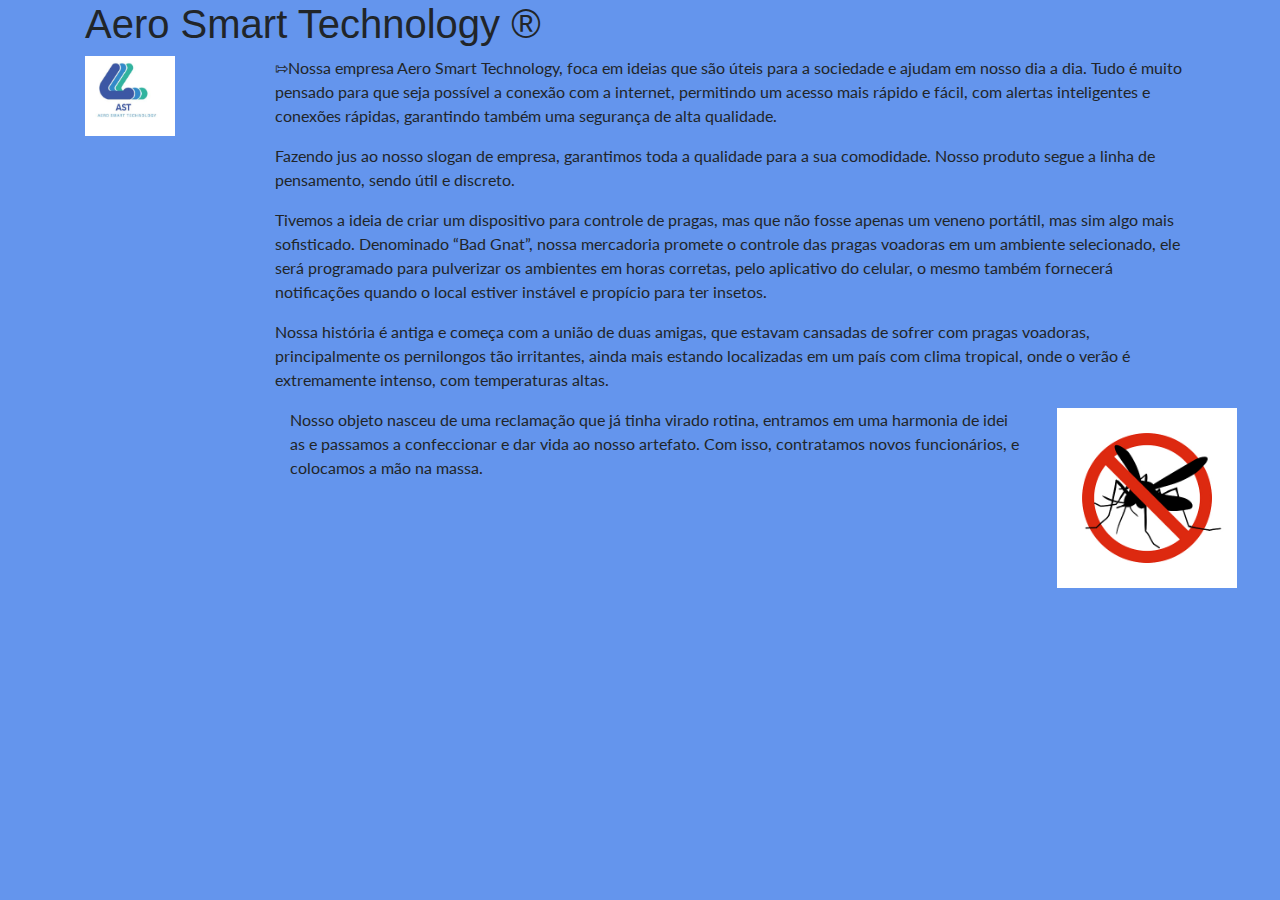
==== index.html @ 0f5a3247 "Update index.html" ====
<html>
   <head>
    <link rel="stylesheet" href="https://maxcdn.bootstrapcdn.com/bootstrap/4.0.0/css/bootstrap.min.css" integrity="sha384-Gn5384xqQ1aoWXA+058RXPxPg6fy4IWvTNh0E263XmFcJlSAwiGgFAW/dAiS6JXm" crossorigin="anonymous">
     <link rel="stylesheet" href="/CSS/estilo.css">
   </head>
   <body>
  
   <div class="container">
    <div class="row">
      <div class="col-sm-12 col-lg-7">
       <h1 style="color:Ciano;">Aero Smart Technology &reg</h1>
      </div>
    </div>
    <div class="row">
        <div class="col-sm-12 col-lg-2">
          <img src="imgs/Captura coding.png"  width="90" height="80">
        </div>
        <div class="col-sm-12 col-lg-10">
          <p>&#8688;Nossa empresa Aero Smart Technology, foca em ideias que são úteis para a sociedade e ajudam em nosso dia a dia. Tudo é muito pensado para que seja possível a conexão com a internet, permitindo um acesso mais rápido e fácil, com alertas inteligentes e conexões rápidas, garantindo também uma segurança de alta qualidade.</p>
   <p>Fazendo jus ao nosso slogan de empresa, garantimos toda a qualidade para a sua comodidade. Nosso produto segue a linha de pensamento, sendo útil e discreto.</p>
    <p>Tivemos a ideia de criar um dispositivo para controle de pragas, mas que não fosse apenas um veneno portátil, mas sim algo mais sofisticado. Denominado  “Bad Gnat”, nossa mercadoria promete o controle das pragas voadoras em um ambiente selecionado, ele será programado para pulverizar os ambientes em horas corretas, pelo aplicativo do celular, o mesmo também fornecerá notificações quando o local estiver instável e propício para ter insetos. 
</p>
  <p>Nossa história é antiga e começa com a união de duas amigas, que estavam cansadas de sofrer com pragas voadoras, principalmente os pernilongos tão irritantes, ainda mais estando localizadas em um país com clima tropical, onde o verão é extremamente intenso, com temperaturas altas.</p>

        <div class="container">
   <div class="row">
  <div class="col-sm-12 col-lg-10">
       <p> Nosso objeto nasceu de uma reclamação que já tinha virado rotina, entramos em uma harmonia de idei as e passamos a confeccionar e dar vida ao nosso artefato. Com isso, contratamos novos funcionários, e colocamos a mão na massa.</p>
        </div>
   <div class="col-sm-12 col-lg-2">
       <img src="imgs/pernilongo/mosquito.jpg"  width="180" height="180">
      
  
    <script src="https://code.jquery.com/jquery-3.2.1.slim.min.js" integrity="sha384-KJ3o2DKtIkvYIK3UENzmM7KCkRr/rE9/Qpg6aAZGJwFDMVNA/GpGFF93hXpG5KkN" crossorigin="anonymous"></script>
<script src="https://cdnjs.cloudflare.com/ajax/libs/popper.js/1.12.9/umd/popper.min.js" integrity="sha384-ApNbgh9B+Y1QKtv3Rn7W3mgPxhU9K/ScQsAP7hUibX39j7fakFPskvXusvfa0b4Q" crossorigin="anonymous"></script>
<script src="https://maxcdn.bootstrapcdn.com/bootstrap/4.0.0/js/bootstrap.min.js" integrity="sha384-JZR6Spejh4U02d8jOt6vLEHfe/JQGiRRSQQxSfFWpi1MquVdAyjUar5+76PVCmYl" crossorigin="anonymous"></script> 
  </body>
</html>
---- CSS/estilo.css ----
@import url('https://fonts.googleapis.com/css2?family=Lato:wght@300&display=swap');

body{
  background-color: CornflowerBlue; 
}
p{
  font-family: 'Lato', sans-serif;
}
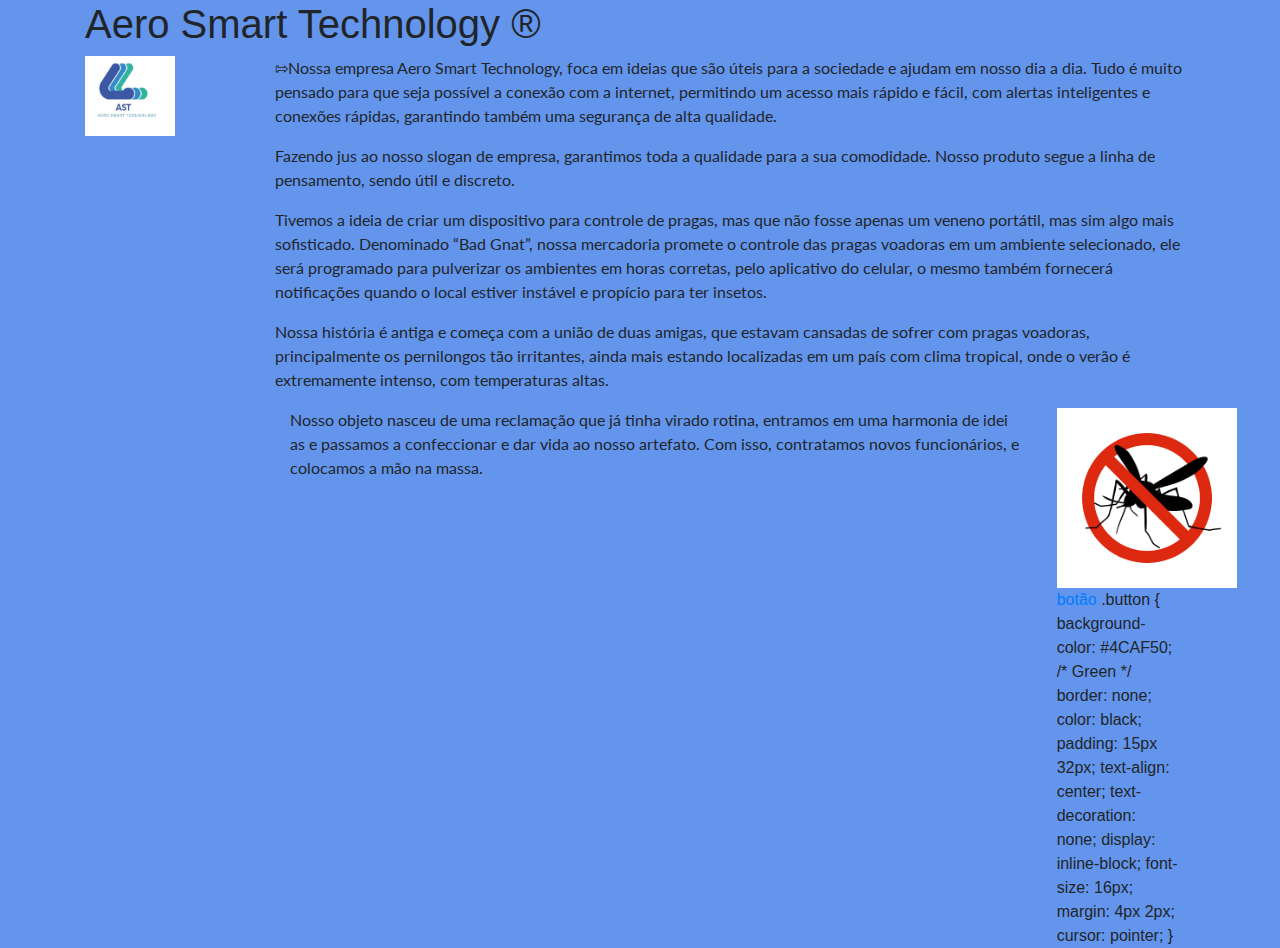
==== commit 36be5409: "botão" ====
--- a/index.html
+++ b/index.html
@@ -29,6 +29,20 @@
         </div>
    <div class="col-sm-12 col-lg-2">
        <img src="imgs/pernilongo/mosquito.jpg"  width="180" height="180">
+    
+    <a href="contato.html">botão</a> 
+    .button {
+  background-color: #4CAF50; /* Green */
+  border: none;
+  color: black;
+  padding: 15px 32px;
+  text-align: center;
+  text-decoration: none;
+  display: inline-block;
+  font-size: 16px;
+  margin: 4px 2px;
+  cursor: pointer;
+}
       
   
     <script src="https://code.jquery.com/jquery-3.2.1.slim.min.js" integrity="sha384-KJ3o2DKtIkvYIK3UENzmM7KCkRr/rE9/Qpg6aAZGJwFDMVNA/GpGFF93hXpG5KkN" crossorigin="anonymous"></script>
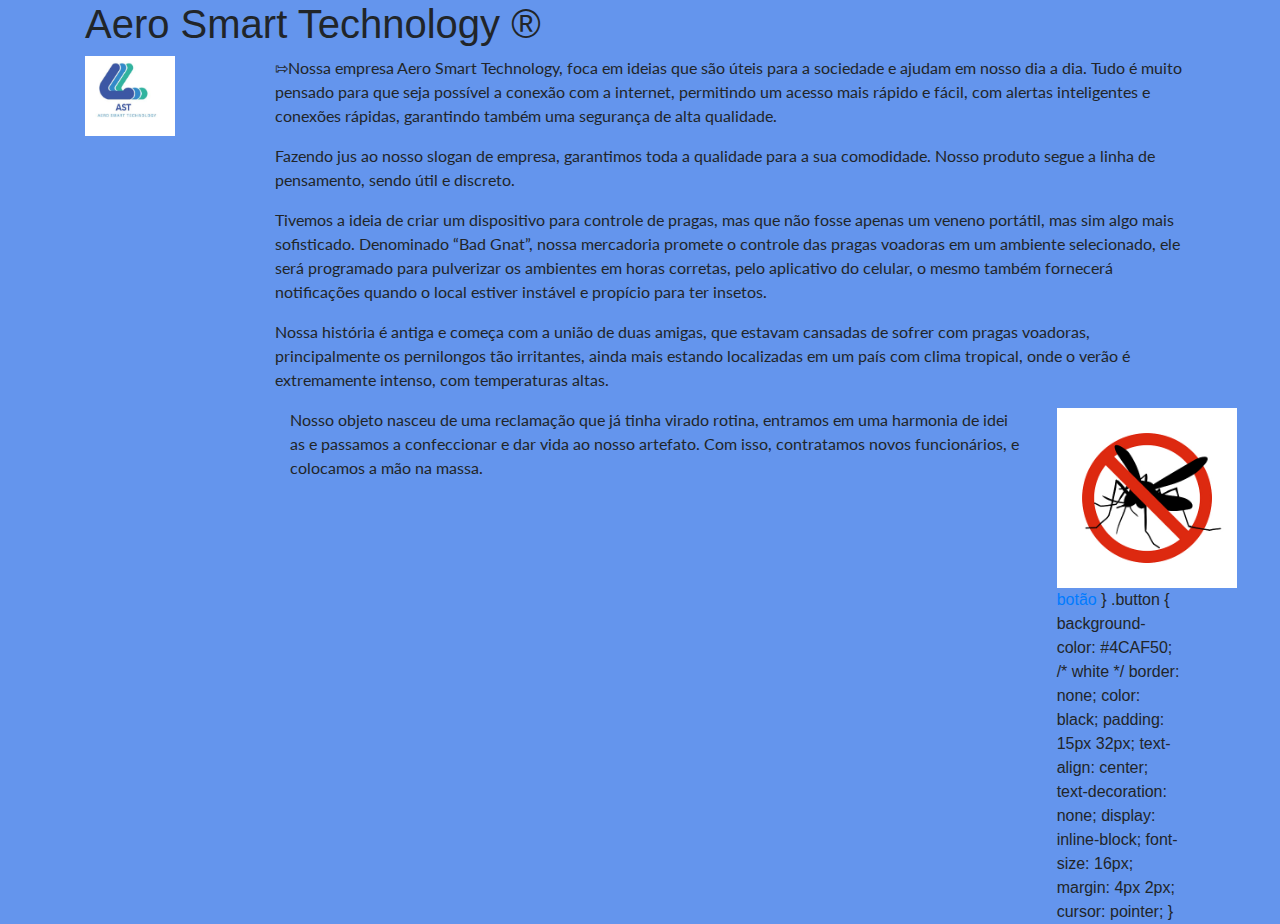
==== commit 74105d87: "Update index.html" ====
--- a/index.html
+++ b/index.html
@@ -31,8 +31,9 @@
        <img src="imgs/pernilongo/mosquito.jpg"  width="180" height="180">
     
     <a href="contato.html">botão</a> 
+    }
     .button {
-  background-color: #4CAF50; /* Green */
+  background-color: #4CAF50; /* white */
   border: none;
   color: black;
   padding: 15px 32px;
@@ -42,7 +43,7 @@
   font-size: 16px;
   margin: 4px 2px;
   cursor: pointer;
-}
+  }
       
   
     <script src="https://code.jquery.com/jquery-3.2.1.slim.min.js" integrity="sha384-KJ3o2DKtIkvYIK3UENzmM7KCkRr/rE9/Qpg6aAZGJwFDMVNA/GpGFF93hXpG5KkN" crossorigin="anonymous"></script>
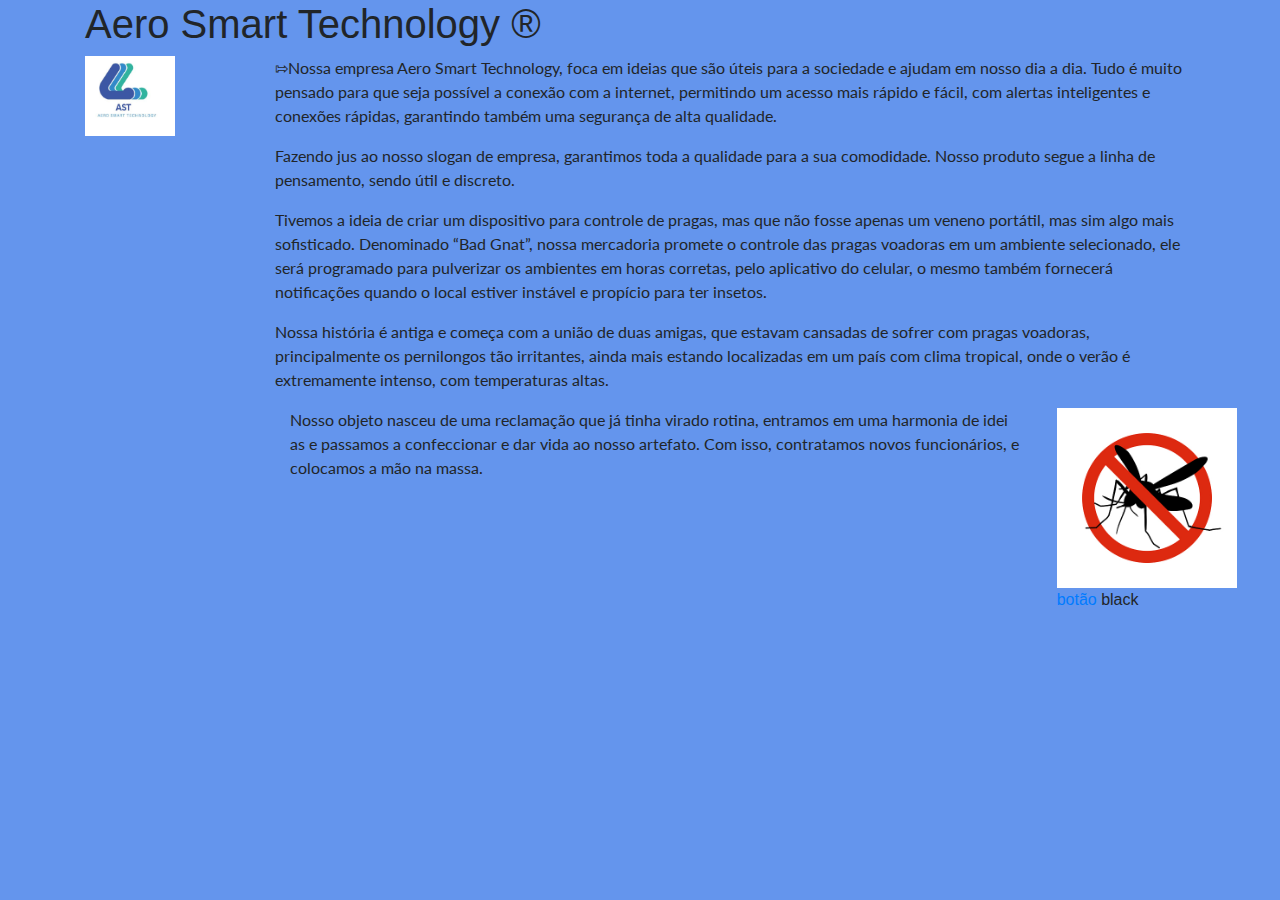
==== commit 496dca98: "Update index.html" ====
--- a/index.html
+++ b/index.html
@@ -31,20 +31,7 @@
        <img src="imgs/pernilongo/mosquito.jpg"  width="180" height="180">
     
     <a href="contato.html">botão</a> 
-    }
-    .button {
-  background-color: #4CAF50; /* white */
-  border: none;
-  color: black;
-  padding: 15px 32px;
-  text-align: center;
-  text-decoration: none;
-  display: inline-block;
-  font-size: 16px;
-  margin: 4px 2px;
-  cursor: pointer;
-  }
-      
+    <botão class="botão">black</botão>
   
     <script src="https://code.jquery.com/jquery-3.2.1.slim.min.js" integrity="sha384-KJ3o2DKtIkvYIK3UENzmM7KCkRr/rE9/Qpg6aAZGJwFDMVNA/GpGFF93hXpG5KkN" crossorigin="anonymous"></script>
 <script src="https://cdnjs.cloudflare.com/ajax/libs/popper.js/1.12.9/umd/popper.min.js" integrity="sha384-ApNbgh9B+Y1QKtv3Rn7W3mgPxhU9K/ScQsAP7hUibX39j7fakFPskvXusvfa0b4Q" crossorigin="anonymous"></script>
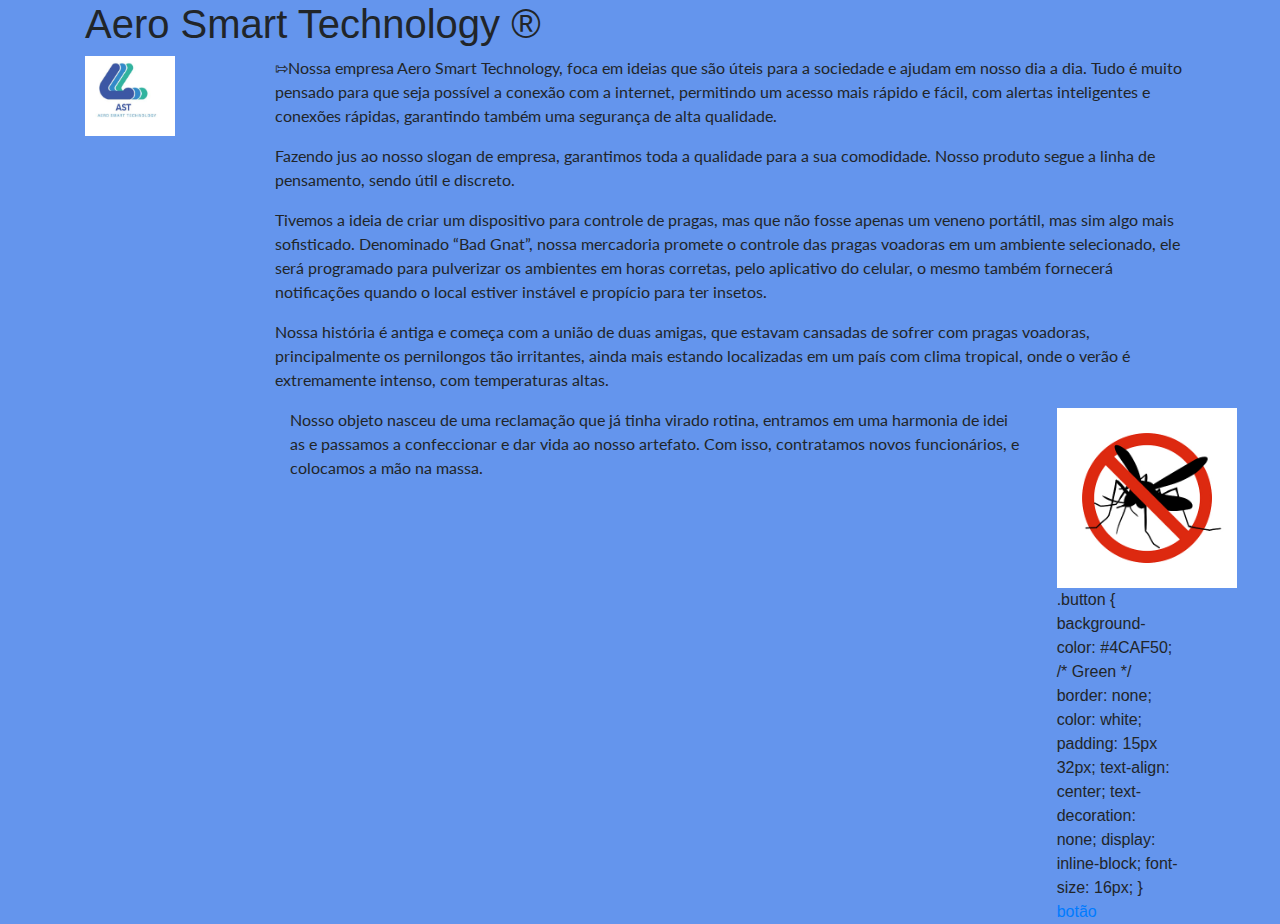
==== commit 96cd1e91: "Update index.html" ====
--- a/index.html
+++ b/index.html
@@ -29,10 +29,18 @@
         </div>
    <div class="col-sm-12 col-lg-2">
        <img src="imgs/pernilongo/mosquito.jpg"  width="180" height="180">
-    
+    .button {
+  background-color: #4CAF50; /* Green */
+  border: none;
+  color: white;
+  padding: 15px 32px;
+  text-align: center;
+  text-decoration: none;
+  display: inline-block;
+  font-size: 16px;
+}
     <a href="contato.html">botão</a> 
-    <botão class="botão">black</botão>
-  
+   
     <script src="https://code.jquery.com/jquery-3.2.1.slim.min.js" integrity="sha384-KJ3o2DKtIkvYIK3UENzmM7KCkRr/rE9/Qpg6aAZGJwFDMVNA/GpGFF93hXpG5KkN" crossorigin="anonymous"></script>
 <script src="https://cdnjs.cloudflare.com/ajax/libs/popper.js/1.12.9/umd/popper.min.js" integrity="sha384-ApNbgh9B+Y1QKtv3Rn7W3mgPxhU9K/ScQsAP7hUibX39j7fakFPskvXusvfa0b4Q" crossorigin="anonymous"></script>
 <script src="https://maxcdn.bootstrapcdn.com/bootstrap/4.0.0/js/bootstrap.min.js" integrity="sha384-JZR6Spejh4U02d8jOt6vLEHfe/JQGiRRSQQxSfFWpi1MquVdAyjUar5+76PVCmYl" crossorigin="anonymous"></script> 
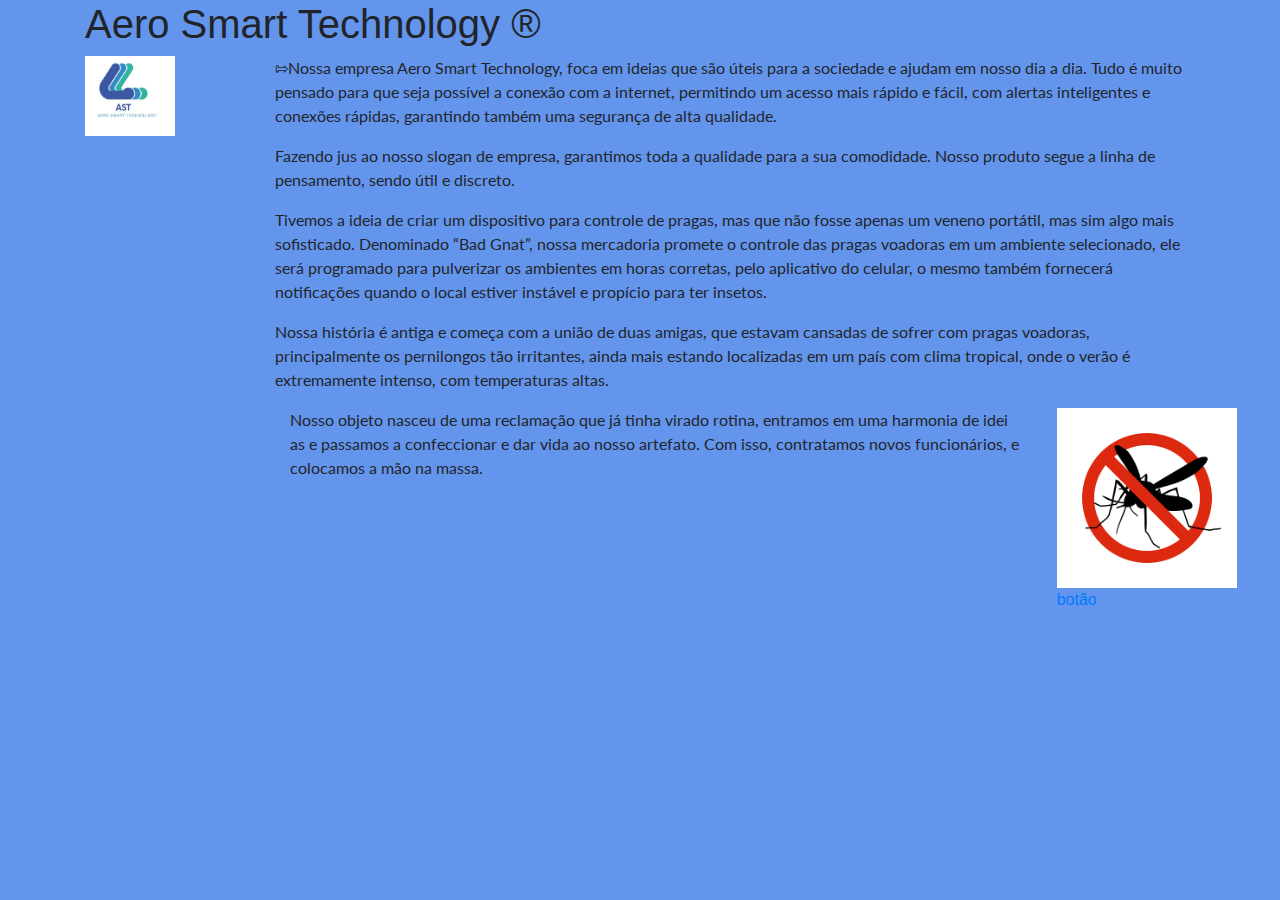
==== commit 56512075: "Update index.html" ====
--- a/index.html
+++ b/index.html
@@ -29,18 +29,9 @@
         </div>
    <div class="col-sm-12 col-lg-2">
        <img src="imgs/pernilongo/mosquito.jpg"  width="180" height="180">
-    .button {
-  background-color: #4CAF50; /* Green */
-  border: none;
-  color: white;
-  padding: 15px 32px;
-  text-align: center;
-  text-decoration: none;
-  display: inline-block;
-  font-size: 16px;
-}
+    
     <a href="contato.html">botão</a> 
-   
+    
     <script src="https://code.jquery.com/jquery-3.2.1.slim.min.js" integrity="sha384-KJ3o2DKtIkvYIK3UENzmM7KCkRr/rE9/Qpg6aAZGJwFDMVNA/GpGFF93hXpG5KkN" crossorigin="anonymous"></script>
 <script src="https://cdnjs.cloudflare.com/ajax/libs/popper.js/1.12.9/umd/popper.min.js" integrity="sha384-ApNbgh9B+Y1QKtv3Rn7W3mgPxhU9K/ScQsAP7hUibX39j7fakFPskvXusvfa0b4Q" crossorigin="anonymous"></script>
 <script src="https://maxcdn.bootstrapcdn.com/bootstrap/4.0.0/js/bootstrap.min.js" integrity="sha384-JZR6Spejh4U02d8jOt6vLEHfe/JQGiRRSQQxSfFWpi1MquVdAyjUar5+76PVCmYl" crossorigin="anonymous"></script> 
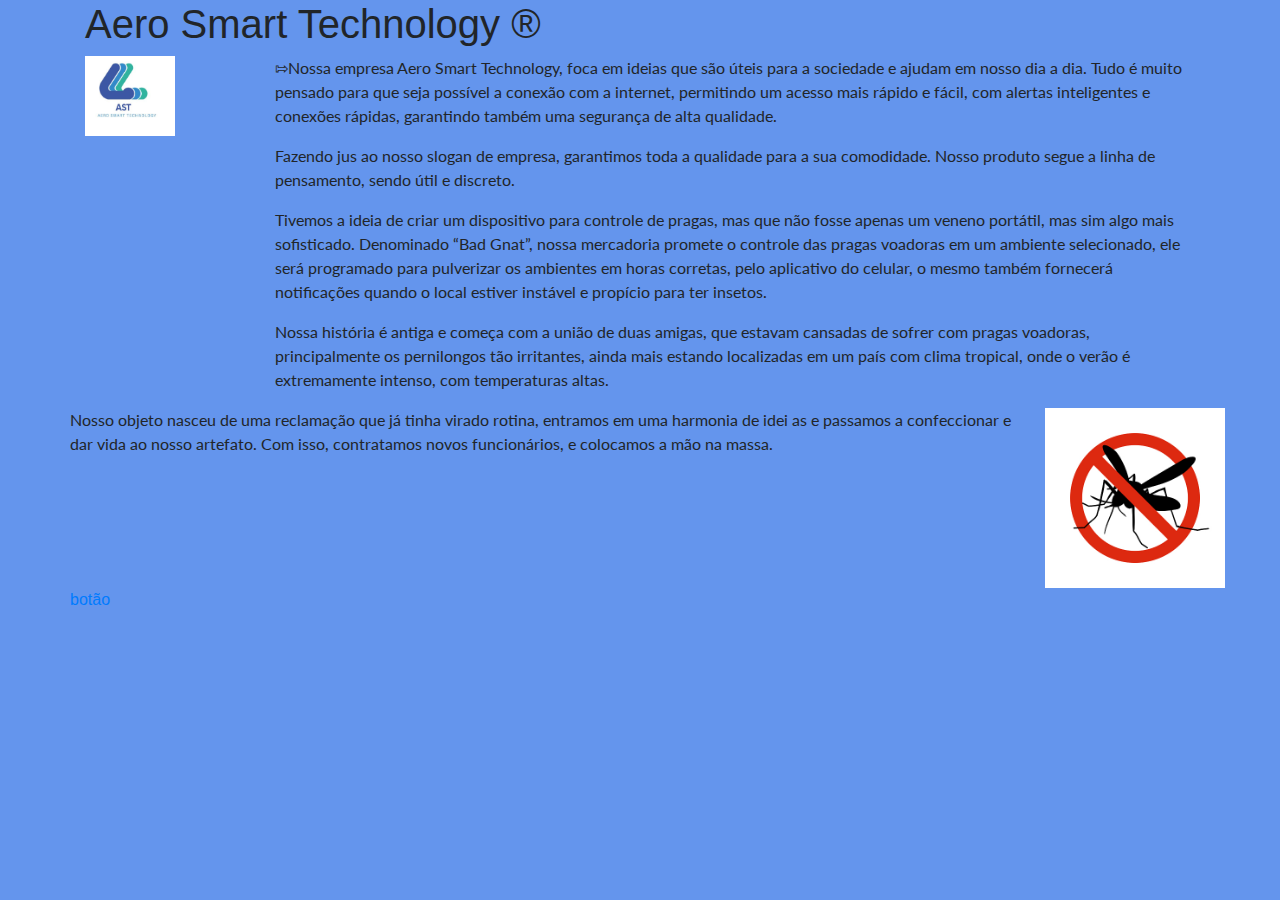
==== commit 25eebd46: "Update index.html" ====
--- a/index.html
+++ b/index.html
@@ -1,39 +1,43 @@
  <html>
    <head>
-    <link rel="stylesheet" href="https://maxcdn.bootstrapcdn.com/bootstrap/4.0.0/css/bootstrap.min.css" integrity="sha384-Gn5384xqQ1aoWXA+058RXPxPg6fy4IWvTNh0E263XmFcJlSAwiGgFAW/dAiS6JXm" crossorigin="anonymous">
-     <link rel="stylesheet" href="/CSS/estilo.css">
+        <link rel="stylesheet" href="https://maxcdn.bootstrapcdn.com/bootstrap/4.0.0/css/bootstrap.min.css" integrity="sha384-Gn5384xqQ1aoWXA+058RXPxPg6fy4IWvTNh0E263XmFcJlSAwiGgFAW/dAiS6JXm" crossorigin="anonymous">
+        <link rel="stylesheet" href="/CSS/estilo.css">
    </head>
    <body>
   
-   <div class="container">
-    <div class="row">
-      <div class="col-sm-12 col-lg-7">
-       <h1 style="color:Ciano;">Aero Smart Technology &reg</h1>
-      </div>
+    <div class="container">
+        <div class="row">
+            <div class="col-sm-12 col-lg-7">
+                <h1 style="color:Ciano;">Aero Smart Technology &reg</h1>
+            </div>
+        </div>
+        <div class="row">
+            <div class="col-sm-12 col-lg-2">
+            <img src="imgs/Captura coding.png"  width="90" height="80">
+            </div>
+        <div class="col-sm-12 col-lg-10">
+            <p>&#8688;Nossa empresa Aero Smart Technology, foca em ideias que são úteis para a sociedade e ajudam em nosso dia a dia. Tudo é muito pensado para que seja possível a conexão com a internet, permitindo um acesso mais rápido e fácil, com alertas inteligentes e conexões rápidas, garantindo também uma segurança de alta qualidade.</p>
+            <p>Fazendo jus ao nosso slogan de empresa, garantimos toda a qualidade para a sua comodidade. Nosso produto segue a linha de pensamento, sendo útil e discreto.</p>
+            <p>Tivemos a ideia de criar um dispositivo para controle de pragas, mas que não fosse apenas um veneno portátil, mas sim algo mais sofisticado. Denominado  “Bad Gnat”, nossa mercadoria promete o controle das pragas voadoras em um ambiente selecionado, ele será programado para pulverizar os ambientes em horas corretas, pelo aplicativo do celular, o mesmo também fornecerá notificações quando o local estiver instável e propício para ter insetos.</p>
+            <p>Nossa história é antiga e começa com a união de duas amigas, que estavam cansadas de sofrer com pragas voadoras, principalmente os pernilongos tão irritantes, ainda mais estando localizadas em um país com clima tropical, onde o verão é extremamente intenso, com temperaturas altas.</p>
+        </div>
+        <div class="row">
+            <div class="col-sm-12 col-lg-10">
+                <p> Nosso objeto nasceu de uma reclamação que já tinha virado rotina, entramos em uma harmonia de idei as e passamos a confeccionar e dar vida ao nosso artefato. Com isso, contratamos novos funcionários, e colocamos a mão na massa.</p>
+            </div>
+            <div class="col-sm-12 col-lg-2">
+                <img src="imgs/pernilongo/mosquito.jpg"  width="180" height="180">
+            </div>
+        </div>
+        <div class="row">
+            <div class="col">
+                <a href="contato.html" class="button">botão</a> 
+            </div>
+        </div>
     </div>
-    <div class="row">
-        <div class="col-sm-12 col-lg-2">
-          <img src="imgs/Captura coding.png"  width="90" height="80">
-        </div>
-        <div class="col-sm-12 col-lg-10">
-          <p>&#8688;Nossa empresa Aero Smart Technology, foca em ideias que são úteis para a sociedade e ajudam em nosso dia a dia. Tudo é muito pensado para que seja possível a conexão com a internet, permitindo um acesso mais rápido e fácil, com alertas inteligentes e conexões rápidas, garantindo também uma segurança de alta qualidade.</p>
-   <p>Fazendo jus ao nosso slogan de empresa, garantimos toda a qualidade para a sua comodidade. Nosso produto segue a linha de pensamento, sendo útil e discreto.</p>
-    <p>Tivemos a ideia de criar um dispositivo para controle de pragas, mas que não fosse apenas um veneno portátil, mas sim algo mais sofisticado. Denominado  “Bad Gnat”, nossa mercadoria promete o controle das pragas voadoras em um ambiente selecionado, ele será programado para pulverizar os ambientes em horas corretas, pelo aplicativo do celular, o mesmo também fornecerá notificações quando o local estiver instável e propício para ter insetos. 
-</p>
-  <p>Nossa história é antiga e começa com a união de duas amigas, que estavam cansadas de sofrer com pragas voadoras, principalmente os pernilongos tão irritantes, ainda mais estando localizadas em um país com clima tropical, onde o verão é extremamente intenso, com temperaturas altas.</p>
-
-        <div class="container">
-   <div class="row">
-  <div class="col-sm-12 col-lg-10">
-       <p> Nosso objeto nasceu de uma reclamação que já tinha virado rotina, entramos em uma harmonia de idei as e passamos a confeccionar e dar vida ao nosso artefato. Com isso, contratamos novos funcionários, e colocamos a mão na massa.</p>
-        </div>
-   <div class="col-sm-12 col-lg-2">
-       <img src="imgs/pernilongo/mosquito.jpg"  width="180" height="180">
-    
-    <a href="contato.html">botão</a> 
     
     <script src="https://code.jquery.com/jquery-3.2.1.slim.min.js" integrity="sha384-KJ3o2DKtIkvYIK3UENzmM7KCkRr/rE9/Qpg6aAZGJwFDMVNA/GpGFF93hXpG5KkN" crossorigin="anonymous"></script>
-<script src="https://cdnjs.cloudflare.com/ajax/libs/popper.js/1.12.9/umd/popper.min.js" integrity="sha384-ApNbgh9B+Y1QKtv3Rn7W3mgPxhU9K/ScQsAP7hUibX39j7fakFPskvXusvfa0b4Q" crossorigin="anonymous"></script>
-<script src="https://maxcdn.bootstrapcdn.com/bootstrap/4.0.0/js/bootstrap.min.js" integrity="sha384-JZR6Spejh4U02d8jOt6vLEHfe/JQGiRRSQQxSfFWpi1MquVdAyjUar5+76PVCmYl" crossorigin="anonymous"></script> 
+    <script src="https://cdnjs.cloudflare.com/ajax/libs/popper.js/1.12.9/umd/popper.min.js" integrity="sha384-ApNbgh9B+Y1QKtv3Rn7W3mgPxhU9K/ScQsAP7hUibX39j7fakFPskvXusvfa0b4Q" crossorigin="anonymous"></script>
+    <script src="https://maxcdn.bootstrapcdn.com/bootstrap/4.0.0/js/bootstrap.min.js" integrity="sha384-JZR6Spejh4U02d8jOt6vLEHfe/JQGiRRSQQxSfFWpi1MquVdAyjUar5+76PVCmYl" crossorigin="anonymous"></script> 
   </body>
 </html>
--- a/CSS/estilo.css
+++ b/CSS/estilo.css
@@ -6,3 +6,10 @@
 p{
   font-family: 'Lato', sans-serif;
 }
+ #rcorners1 {
+  border-radius: 25px;
+  background: #00FA9A;
+  padding: 20px;
+  width: 800px;
+  height: 200px;
+}
